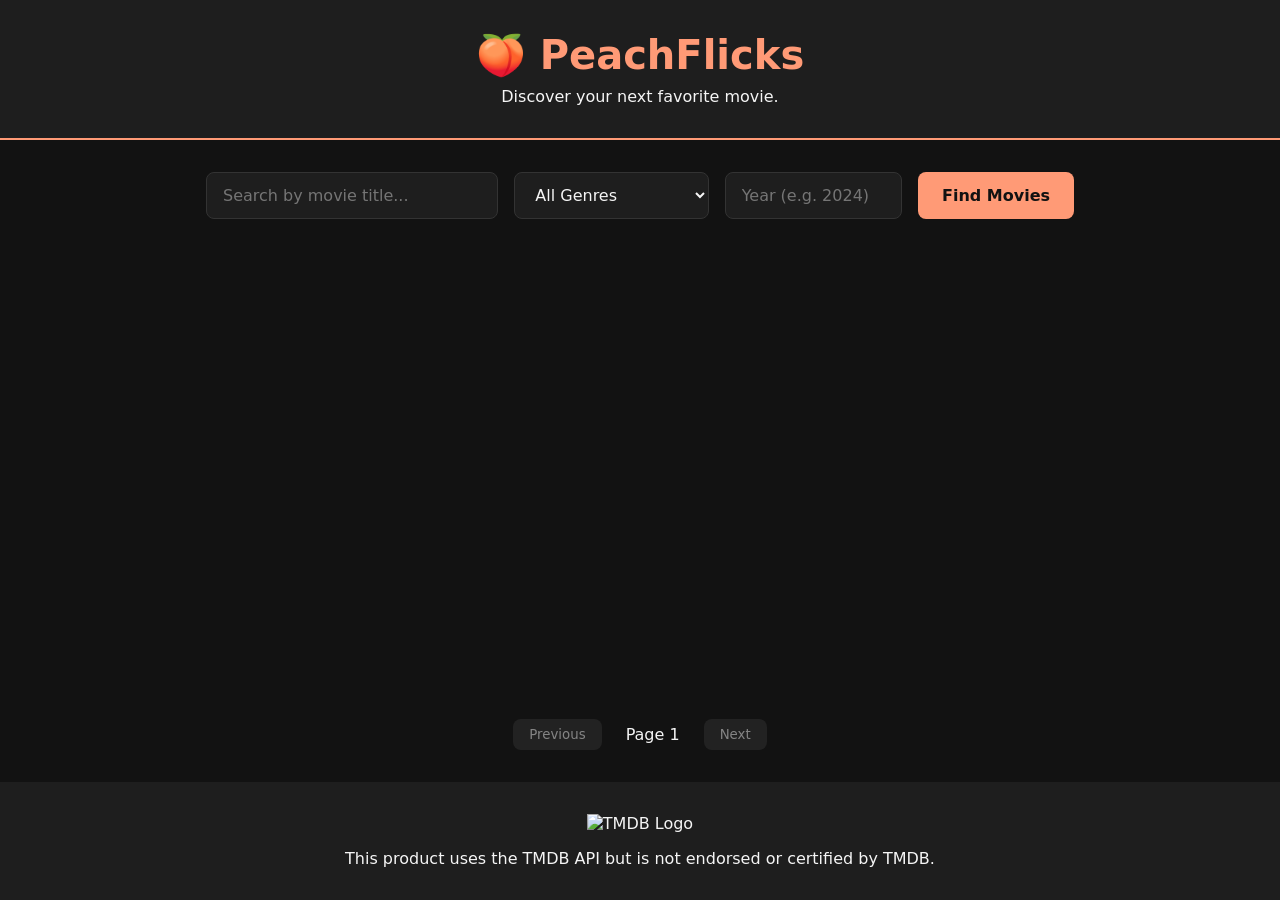
==== index.html @ a1d55fb0 "Initial commit" ====
<!DOCTYPE html>
<html lang="en">
<head>
    <meta charset="UTF-8">
    <meta name="viewport" content="width=device-width, initial-scale=1.0">
    <title>PeachFlicks | Movie Search</title>
    <link rel="stylesheet" href="style.css">
</head>
<body>

    <!-- Header and Branding -->
    <header class="app-header">
        <h1>🍑 PeachFlicks</h1>
        <p>Discover your next favorite movie.</p>
    </header>

    <!-- Search and Filter Controls -->
    <section class="controls-container">
        <form id="search-form" class="search-form">
            <input type="text" id="search-input" placeholder="Search by movie title..." autocomplete="off">
            
            <select id="genre-select">
                <option value="">All Genres</option>
                <option value="28">Action</option>
                <option value="35">Comedy</option>
                <option value="18">Drama</option>
                <option value="878">Sci-Fi</option>
                <option value="27">Horror</option>
            </select>

            <input type="number" id="year-input" placeholder="Year (e.g. 2024)" min="1900" max="2027">
            
            <button type="submit" id="search-btn">Find Movies</button>
        </form>
    </section>

    <!-- Movie Grid Output -->
    <main class="movie-container">
        <div id="movie-grid" class="movie-grid">
            <!-- JavaScript will inject movie cards here -->
        </div>
    </main>

    <!-- Pagination Controls -->
    <section class="pagination-container">
        <button id="prev-page" class="btn-pagination" disabled>Previous</button>
        <span id="page-indicator">Page 1</span>
        <button id="next-page" class="btn-pagination" disabled>Next</button>
    </section>

    <!-- Required TMDB Attribution -->
    <footer class="app-footer">
        <img src="https://www.themoviedb.org/assets/2/v4/logos/v2/blue_short-8e7b30f73a4020692ccca9c88bafe5dcb6f8a62a4c6bc55cd9ba82bb2cd95f6c.svg" alt="TMDB Logo" class="tmdb-logo">
        <p>This product uses the TMDB API but is not endorsed or certified by TMDB.</p>
    </footer>

    <script src="app.js"></script>
</body>
</html>
---- style.css ----
/* --- Base Variables & Reset --- */
:root {
    --peach-primary: #FF9A76;
    --peach-hover: #FF7F50;
    --dark-bg: #121212;
    --card-bg: #1E1E1E;
    --text-light: #F5F5F5;
    --text-muted: #A0A0A0;
    --border-radius: 8px;
}

* {
    box-sizing: border-box;
    margin: 0;
    padding: 0;
    font-family: system-ui, -apple-system, sans-serif;
}

body {
    background-color: var(--dark-bg);
    color: var(--text-light);
    display: flex;
    flex-direction: column;
    min-height: 100vh;
}

/* --- Header --- */
.app-header {
    text-align: center;
    padding: 2rem 1rem;
    background-color: var(--card-bg);
    border-bottom: 2px solid var(--peach-primary);
}

.app-header h1 {
    color: var(--peach-primary);
    font-size: 2.5rem;
    margin-bottom: 0.5rem;
}

/* --- Controls & Form --- */
.controls-container {
    padding: 2rem 1rem;
    max-width: 900px;
    margin: 0 auto;
    width: 100%;
}

.search-form {
    display: flex;
    gap: 1rem;
    flex-wrap: wrap;
    justify-content: center;
}

.search-form input,
.search-form select {
    padding: 0.75rem 1rem;
    border: 1px solid #333;
    border-radius: var(--border-radius);
    background-color: var(--card-bg);
    color: var(--text-light);
    font-size: 1rem;
    flex-grow: 1;
    min-width: 150px;
}

.search-form button {
    padding: 0.75rem 1.5rem;
    background-color: var(--peach-primary);
    color: #121212;
    border: none;
    border-radius: var(--border-radius);
    font-size: 1rem;
    font-weight: bold;
    cursor: pointer;
    transition: background-color 0.2s ease;
}

.search-form button:hover {
    background-color: var(--peach-hover);
}

/* --- Movie Grid --- */
.movie-container {
    flex-grow: 1;
    padding: 0 1rem 2rem;
    max-width: 1200px;
    margin: 0 auto;
    width: 100%;
}

.movie-grid {
    display: grid;
    grid-template-columns: repeat(auto-fill, minmax(200px, 1fr));
    gap: 1.5rem;
}

/* Dummy styling for injected JS cards */
.movie-card {
    background-color: var(--card-bg);
    border-radius: var(--border-radius);
    overflow: hidden;
    transition: transform 0.2s ease;
}

.movie-card:hover {
    transform: translateY(-5px);
}

.movie-card img {
    width: 100%;
    height: 300px;
    object-fit: cover;
}

.movie-info {
    padding: 1rem;
}

.movie-title {
    font-size: 1.1rem;
    margin-bottom: 0.5rem;
}

.movie-year {
    color: var(--text-muted);
    font-size: 0.9rem;
}

/* --- Pagination --- */
.pagination-container {
    display: flex;
    justify-content: center;
    align-items: center;
    gap: 1.5rem;
    padding: 2rem 1rem;
}

.btn-pagination {
    padding: 0.5rem 1rem;
    background-color: #333;
    color: var(--text-light);
    border: none;
    border-radius: var(--border-radius);
    cursor: pointer;
}

.btn-pagination:disabled {
    opacity: 0.5;
    cursor: not-allowed;
}

/* --- Footer --- */
.app-footer {
    text-align: center;
    padding: 2rem 1rem;
    background-color: var(--card-bg);
    margin-top: auto;
}

.tmdb-logo {
    width: 150px;
    margin-bottom: 1rem;
}
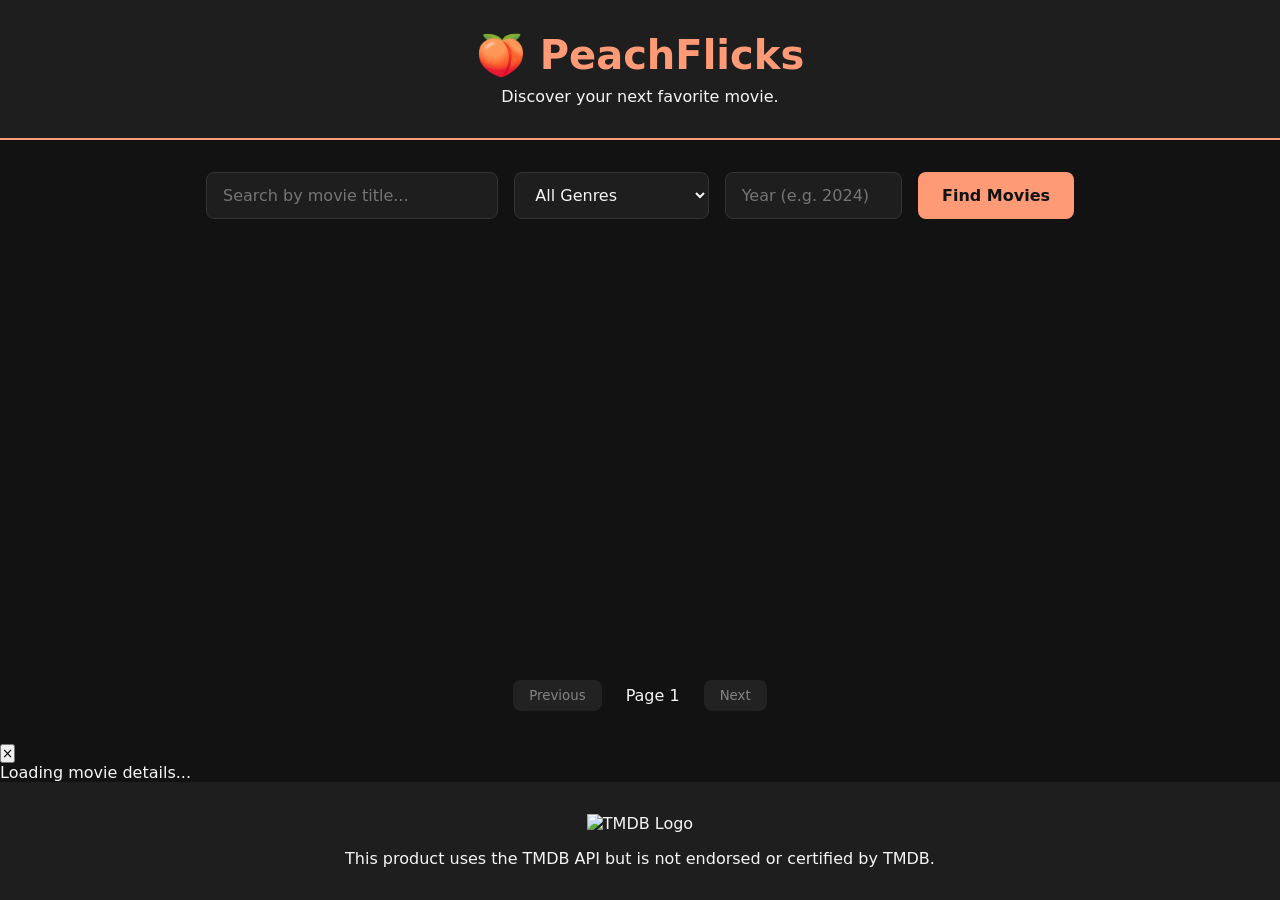
==== commit 540eb5f0: "Add accessible movie details modal markup" ====
--- a/index.html
+++ b/index.html
@@ -18,7 +18,7 @@
     <section class="controls-container">
         <form id="search-form" class="search-form">
             <input type="text" id="search-input" placeholder="Search by movie title..." autocomplete="off">
-            
+
             <select id="genre-select">
                 <option value="">All Genres</option>
                 <option value="28">Action</option>
@@ -29,7 +29,7 @@
             </select>
 
             <input type="number" id="year-input" placeholder="Year (e.g. 2024)" min="1900" max="2027">
-            
+
             <button type="submit" id="search-btn">Find Movies</button>
         </form>
     </section>
@@ -48,6 +48,17 @@
         <button id="next-page" class="btn-pagination" disabled>Next</button>
     </section>
 
+    <!-- Movie Details Modal -->
+    <div id="movie-modal" class="movie-modal" aria-hidden="true">
+        <div class="movie-modal-backdrop" data-close-modal></div>
+        <section class="movie-modal-dialog" role="dialog" aria-modal="true" aria-labelledby="movie-modal-title">
+            <button id="movie-modal-close" class="movie-modal-close" type="button" aria-label="Close movie details">&times;</button>
+            <div id="movie-modal-content" class="movie-modal-content">
+                <p>Loading movie details...</p>
+            </div>
+        </section>
+    </div>
+
     <!-- Required TMDB Attribution -->
     <footer class="app-footer">
         <img src="https://www.themoviedb.org/assets/2/v4/logos/v2/blue_short-8e7b30f73a4020692ccca9c88bafe5dcb6f8a62a4c6bc55cd9ba82bb2cd95f6c.svg" alt="TMDB Logo" class="tmdb-logo">
@@ -56,4 +67,4 @@
 
     <script src="app.js"></script>
 </body>
-</html>+</html>
